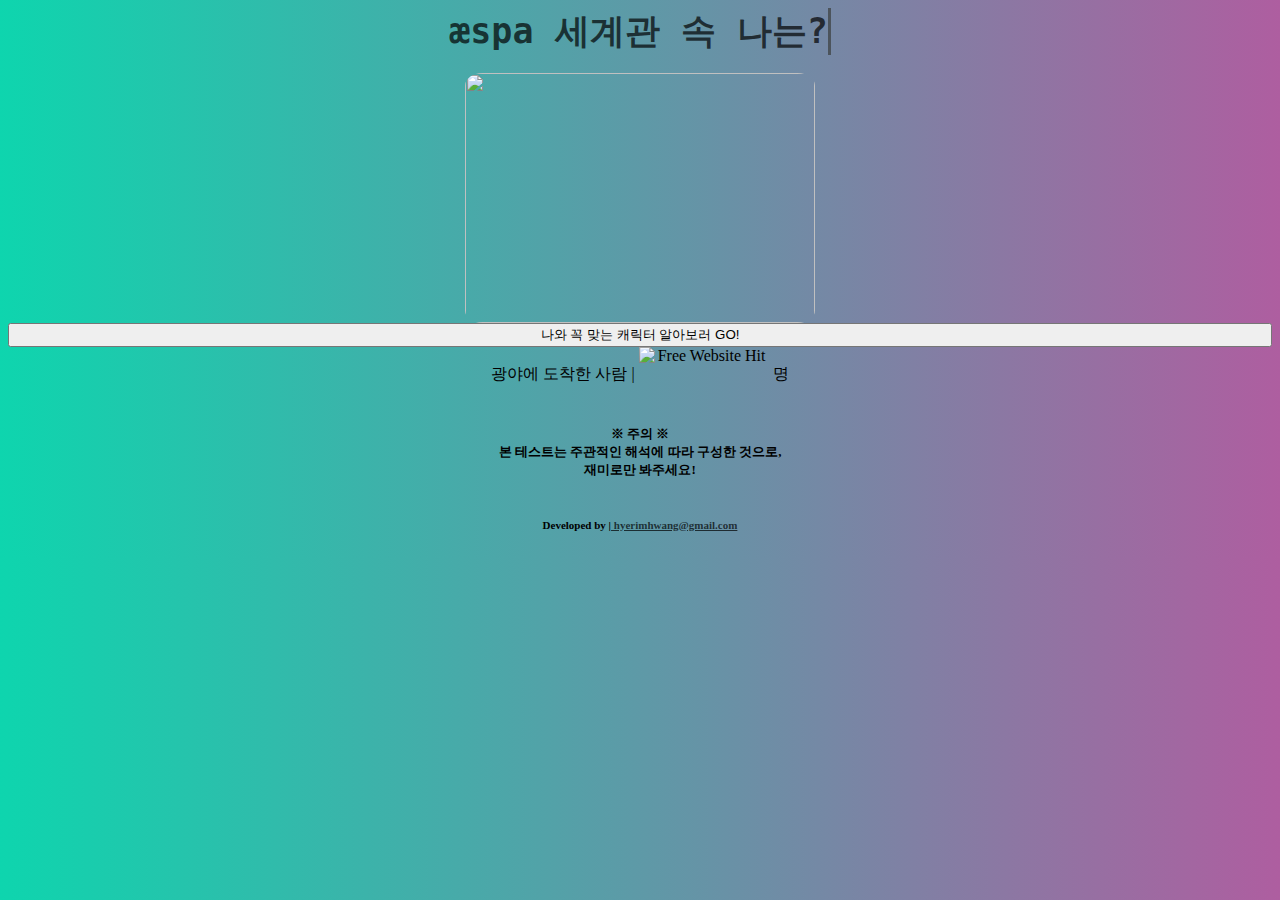
==== index.html @ db2fb71b "style" ====
<!DOCTYPE html>
<html lang="ko">

<head>
    <meta charset="UTF-8">
    <meta name="viewport" content="width=device-width, initial-scale=1.0">
    <title>æspa 에스파 테스트</title>
    <meta name="description" content="에스파 세계관 속에서의 내 역할 알아보기 테스트">
    <link rel="stylesheet" href="https://cdn.jsdelivr.net/npm/bootstrap@4.5.3/dist/css/bootstrap.min.css"
        integrity="sha384-TX8t27EcRE3e/ihU7zmQxVncDAy5uIKz4rEkgIXeMed4M0jlfIDPvg6uqKI2xXr2" crossorigin="anonymous">
    <link rel="stylesheet" href="style.css">
</head>

<body class="container">
    <article class="start">
        <h1 class="mt-5 text-center">æspa 세계관 속 나는?</h1> <br>
        <img class="mt-3" id="main" src="images/group.jpg">
        <button type="button" class="btn btn-outline-light mt-3" onclick='start();'>나와 꼭 맞는 캐릭터 알아보러 GO!</button>
        <div class="visitor mt-3">
            <span id="text">광야에 도착한 사람 | </span>
            <img id="visitor" src='https://www.free-website-hit-counter.com/c.php?d=8&id=129893&s=36' border='0' alt='Free Website Hit Counter'>
            <span id="text">명</span>
        </div>
        <br>
        <h5 class="caution">※ 주의 ※ <br> 본 테스트는 주관적인 해석에 따라 구성한 것으로, <br> 재미로만 봐주세요!</h5>
        <h5 class="me">Developed by |<a id="me" href="mailto:hyerimhwang@gmail.com"> hyerimhwang@gmail.com</a></h5>
    </article>
    <article class="question">
        <div class="progress mt-5">
            <div class="progress-bar" role="progressbar" style="width: calc(100/12*1%)"></div>
        </div>
        <h4 id="title" class="text-center mt-5">문제</h4> <br>
        <input id="type" type="hidden" value="EI">
        <button id="A" type="button" class="btn btn-outline-light mt-3">Primary</button> <br>
        <button id="B" type="button" class="btn btn-outline-light">Primary</button>
    </article>
    <article class="result">
        <div class="desc">
            <h2 class="mt-5">에스파 세계관 속<br>당신은! &#x1F914</h2>
            <img id="img" class="mt-3" src="lion.jpg" alt="character">
            <h2 id="char" class="text-center"></h2>
            <h4 id="explain" class="text-center mt-3">설명</h4>
        </div>
        <!-- Go to www.addthis.com/dashboard to customize your tools -->
        <div class="link">
            <div class="share addthis_inline_share_toolbox mt-3"></div>
            <h6 class="text-center mt-3">에스파 &#x1F389데뷔 1주년&#x1F389 기념 <br> &#x2B07움직이는 에스파 보러가기!&#x2B07 </h6>
            <a id="media" href="https://youtu.be/jVkHUbF_rfg" target="_blank"><img class="channel"
                    src="https://yt3.ggpht.com/aEUDLcPLfFe7EVpgooVW8z96Y8q2C8P18ypx2BZw3f3_b6hZqOQv2f_ifzMr2iQHdrjThvih=s176-c-k-c0x00ffffff-no-rj"
                    alt="썸네일"></a>
            <h6 class="text-center mt-3">&#x2B07에스파와 2022년 준비하기!&#x2B07</h6>
            <a id="media" class="text-center mt-3 goods"
                href="https://smtownandstore.com/product/aespa-seasons-greetings-2022/13740/category/1412/display/1/"
                target="_blank"><img class="store"
                    src="https://pbs.twimg.com/profile_images/1113741967370797057/sjT8judc_400x400.jpg"></a>
        </div>
    </article>
    <article>

    </article>
    <article class="kakao_ad mt-3 mb-3">
        <ins class="kakao_ad_area" style="display:none;" data-ad-unit="DAN-aGDwoxi016wBlBKg" data-ad-width="320"
            data-ad-height="100"></ins>
    </article>
    <script type="text/javascript" src="//t1.daumcdn.net/kas/static/ba.min.js" async></script>
    <input type="hidden" id="EI" value="0">
    <input type="hidden" id="SN" value="0">
    <input type="hidden" id="TF" value="0">
    <!-- <input type="hidden" id="JP" value="0"> -->
    <script src="https://code.jquery.com/jquery-3.5.1.slim.min.js"
        integrity="sha384-DfXdz2htPH0lsSSs5nCTpuj/zy4C+OGpamoFVy38MVBnE+IbbVYUew+OrCXaRkfj"
        crossorigin="anonymous"></script>
    <script src="https://cdn.jsdelivr.net/npm/bootstrap@4.5.3/dist/js/bootstrap.bundle.min.js"
        integrity="sha384-ho+j7jyWK8fNQe+A12Hb8AhRq26LrZ/JpcUGGOn+Y7RsweNrtN/tE3MoK7ZeZDyx"
        crossorigin="anonymous"></script>
    <script>
        var num = 1;
        var q = {
            1: { "title": "비대면 수업을 듣는데 갑자기 서버가 끊겨 수업을 듣지 못하게 되었다.", "type": "EI", "A": "오예 피곤했는데 잘 됐다. 좀 쉬어야지..", "B": "지금까지 배웠던 걸 다시 정리한다." },
            2: { "title": "서버가 다시 연결되고 그 이유를 들어보니 생전 듣도보도 못한 SYNK가 일시적으로 꺼졌다고 한다.", "type": "EI", "A": "엥? SYNK가 뭔데하며 더 찾아본다.", "B": "이유따윈 관심 없다. 수업이나 열심히 듣는다." },
            3: { "title": "수업을 듣던 중, 옆에서 갑자기 누군가가 말을 건다. '안녕 난 너의 AE야!'", "type": "EI", "A": "AE에 대해 궁금해하며 대화를 이어나간다.", "B": "피곤해서 환각을 경험한 거라고 생각하며 수업에 집중한다." },
            4: { "title": "교수님이 주말동안 할 팀플 과제를 내주셨다. 팀 내 나의 역할은?", "type": "EI", "A": "팀을 이끄는 리더", "B": "팀을 더 탄탄하게 만들어주는 조력자" },
            5: { "title": "드디어 주말이다. 과제가 하나 있긴 하지만 주말이니까 낮잠을 자는데 꿈에서 황폐한 대지 위에 있는 나를 발견한다.", "type": "SN", "A": "아무것도 없네.. 뭐하는 곳이지?", "B": "와 되게 넓다! 이런 곳이 처음인데.." },
            6: { "title": "", "type": "SN", "A": "일단 궁금하니까 가까이 가본다.", "B": "" },
            7: { "title": "문제 7번", "type": "SN", "A": "S", "B": "N" },
            8: { "title": "문제 8번", "type": "SN", "A": "S", "B": "N" },
            9: { "title": "문제 9번", "type": "TF", "A": "T", "B": "F" },
            10: { "title": "문제 10번", "type": "TF", "A": "T", "B": "F" },
            11: { "title": "문제 11번", "type": "TF", "A": "T", "B": "F" },
            12: { "title": "문제 12번", "type": "TF", "A": "T", "B": "F" }
        }
        var result = {
            "EST": { "char": "윈터", "explain": "&#x2B50 윈터 Armamenter &#x2B50", "img": "images/winter.jpg" },
            "INF": { "char": "닝닝", "explain": "&#x1F98B 닝닝 Ed Hacker &#x1F98B", "img": "images/ningning.jpg" },
            "ENF": { "char": "카리나", "explain": "&#x1F49C 카리나 Rocket Puncher &#x1F49C", "img": "images/karina.jpg" },
            "IST": { "char": "블랙맘바", "explain": "&#x1F40D 모든 걸 삼켜버릴 블랙맘바 &#x1F40D", "img": "images/blackmamba.jpg" },
            "ENT": { "char": "나비스", "explain": "&#x1F984 Nævis, We love you~ &#x1F984", "img": "images/blackmamba.jpg" },
            "ISF": { "char": "나비스", "explain": "&#x1F984 Nævis, We love you~ &#x1F984", "img": "images/naevis.jpg" },
            "ESF": { "char": "지젤", "explain": "&#x1F319 지젤 got Xenoglossy &#x1F319", "img": "images/giselle.jpg" },
            "INT": { "char": "블랙맘바", "explain": "&#x1F40D 모든 걸 삼켜버릴 블랙맘바 &#x1F40D", "img": "images/blackmamba.jpg" },
            // "ESTP": {"crew": "COCANBUTTUR", "explain": "악어 설명", "img": "lion.jpg"},
            // "ISTP": {"crew": "COCANBUTTUR", "explain": "미어캣 설명", "img": "lion.jpg"},
            // "ENFJ": {"crew": "WANT", "explain": "멋쟁이 사자 설명", "img": "lion.jpg"},
            // "INFJ": {"crew": "WANT", "explain": "태양새 설명", "img": "lion.jpg"},
            // "INTJ": {"crew": "HOLYBANG", "explain": "기린 설명", "img": "lion.jpg"},
            // "ENTJ": {"crew": "HOLYBANG", "explain": "고릴라 설명", "img": "lion.jpg"},
            // "ESFP": {"crew": "WAYB", "explain": "카피바라 설명", "img": "lion.jpg"},
            // "ISFP": {"crew": "WAYB", "explain": "호랑이 설명", "img": "lion.jpg"}
        }
        function start() {
            $(".start").hide();
            $(".question").show();
            next();
        }
        $("#A").click(function () {
            var type = $("#type").val();
            var preValue = $("#" + type).val();
            $("#" + type).val(parseInt(preValue) + 1);
            next();
        });
        $("#B").click(function () {
            next();
        });
        function next() {
            if (num == 13) {
                $(".question").hide();
                $(".result").show();
                var mbti = "";
                ($("#EI").val() < 3) ? mbti += "I" : mbti += "E";
                ($("#SN").val() < 3) ? mbti += "N" : mbti += "S";
                ($("#TF").val() < 3) ? mbti += "F" : mbti += "T";
                // ($("#JP").val() < 2) ? mbti+="P" : mbti+="J";
                $("#img").attr("src", result[mbti]["img"]);
                $("#animal").html(result[mbti]["animal"]);
                $("#explain").html(result[mbti]["explain"]);
            } else {
                $(".progress-bar").attr('style', 'width: calc(100/12*' + num + '%)');
                $("#title").html(q[num]["title"]);
                $("#type").val(q[num]["type"]);
                $("#A").html(q[num]["A"]);
                $("#B").html(q[num]["B"]);
                num++;
            }
        }
    </script>
    <!-- Go to www.addthis.com/dashboard to customize your tools -->
    <script type="text/javascript" src="//s7.addthis.com/js/300/addthis_widget.js#pubid=ra-61756db62be6a953"></script>
</body>

</html>
---- style.css ----
@font-face {
  font-family: "Vitro_core";
  src: url("https://cdn.jsdelivr.net/gh/projectnoonnu/noonfonts_20-10-21@1.0/Vitro_core.woff")
    format("woff");
  font-weight: normal;
  font-style: normal;
}

@import url("https://fonts.googleapis.com/css?family=Source+Code+Pro");

h1 {
  border-right: solid 3px rgba(63, 67, 68, 0.75);
  white-space: nowrap;
  overflow: hidden;
  font-family: "Vitro_core", monospace;
  font-size: 35px;
  color: rgba(0, 0, 0, 0.7);
  margin: 0 auto;
}

/* Animation */
h1 {
  animation: animated-text 5s steps(26, end) 1s 1 normal both,
    animated-cursor 800ms steps(26, end) infinite;
}

/* text animation */

@keyframes animated-text {
  from {
    width: 0;
  }
  to {
    width: 358px;
  }
}

/* cursor animations */

@keyframes animated-cursor {
  from {
    border-right-color: rgba(255, 255, 255, 0.75);
  }
  to {
    border-right-color: transparent;
  }
}

body {
  background: linear-gradient(to right, #0ed5ae, #ae5ea0);
  font-family: "Vitro_core";
  text-align: center;
}

#text {
  display: inline-block;
}
#visitor {
  width: 130px;
  height: 20px;
  display: inline-block;
}

.me {
  font-size: 11px;
  text-align: center;
}

#me {
  color: rgba(0, 0, 0, 0.7);
}

#me:hover {
  text-decoration: none;
}

.caution {
  font-size: 13px;
  text-align: center;
}

article {
  display: flex;
  flex-direction: column;
}

.progress-bar {
  background-color: rgba(255, 255, 255, 0.7) !important;
  height: 200%;
}

.progress {
  background-color: #ffffff00;
  /* -webkit-box-shadow: none; */
  /* box-shadow: none; */
  border: 1px;
  border-style: solid;
  border-color: rgba(255, 255, 255, 0.7) !important;
}

.question {
  display: none;
}

.result {
  display: none;
}

/* .desc {
  text-align: center !important;
  width: 400px;
  border: 1px, rgba(255, 255, 255, 0.7);
  border-radius: 3%;
  border-style: solid;
} */

#img {
  width: 300px;
  height: 250px;
  object-fit: cover;
  margin: 0 auto;
  border-radius: 5%;
}

.share {
  margin: 0 auto;
}

.kakao_ad {
  width: 320px;
  margin: 0 auto;
}

.banner {
  display: flex;
  justify-content: center;
  width: 300px;
  margin: 0 auto;
}

.banner-img {
  width: 300px;
}

img {
  display: block;
  margin: auto;
  width: 350px;
  height: 200px;
}

.goods {
  color: rgba(0, 0, 0, 0.7);
}

.goods:hover {
  color: rgba(49, 47, 47, 0.7);
  text-decoration: none;
}

.channel {
  width: 80px;
  height: 80px;
  border-radius: 70%;
}

.store {
  width: 80px;
  height: 80px;
  border-radius: 70%;
}

#main {
  border-radius: 5%;
  height: 250px;
}
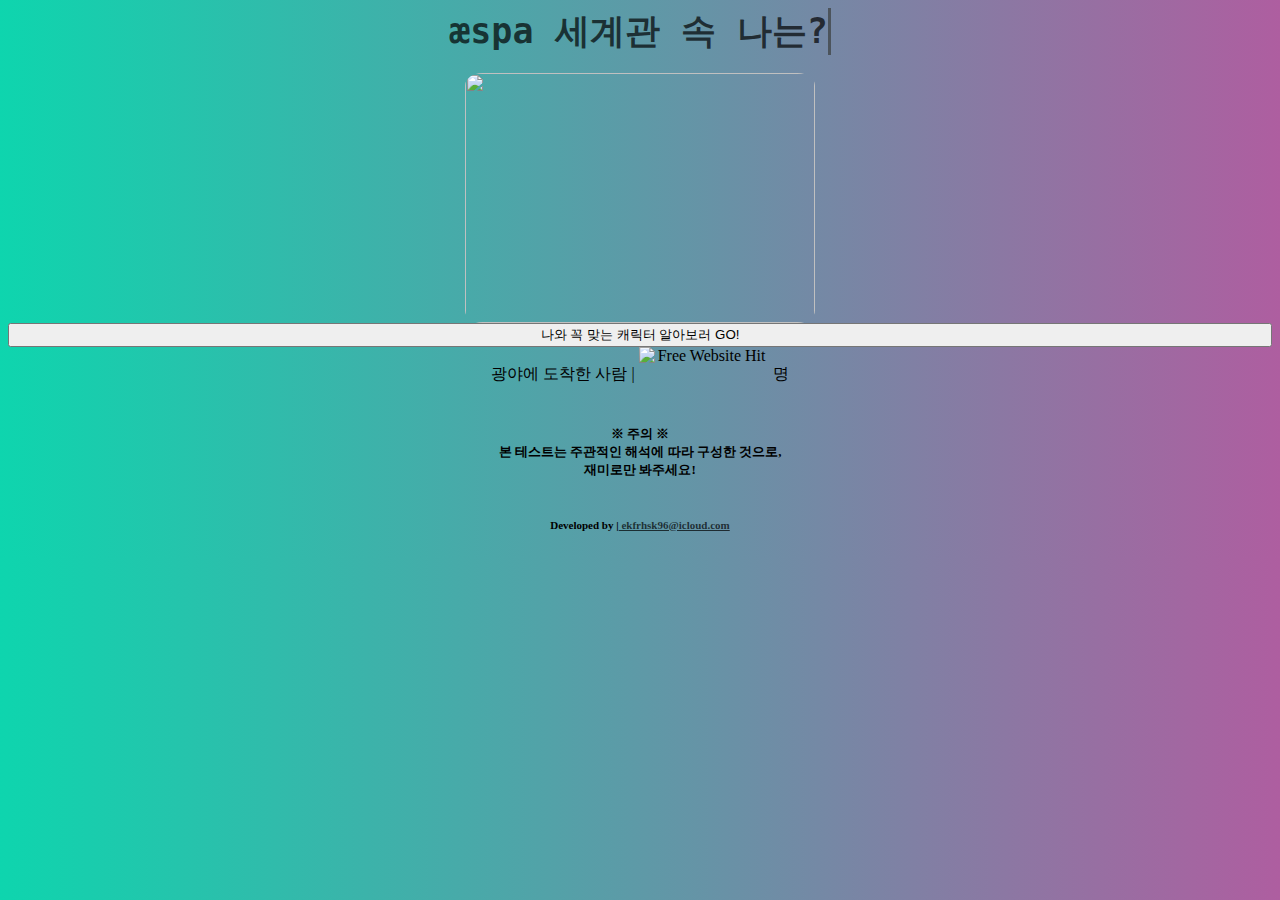
==== commit 8010e77c: "email 수정" ====
--- a/index.html
+++ b/index.html
@@ -4,8 +4,13 @@
 <head>
     <meta charset="UTF-8">
     <meta name="viewport" content="width=device-width, initial-scale=1.0">
-    <title>æspa 에스파 테스트</title>
+    <title>에스파 æspa 테스트</title>
     <meta name="description" content="에스파 세계관 속에서의 내 역할 알아보기 테스트">
+    <meta property="og:type" content="website"> 
+    <meta property="og:title" content="에스파 aespa 테스트">
+    <meta property="og:description" content="에스파 aespa 세계관 속에서의 내 역할 알아보기 테스트">
+    <meta property="og:image" content="http://aespatest.netlify.app/group.jpg">
+    <meta property="og:url" content="http://aespatest.netlify.app">
     <link rel="stylesheet" href="https://cdn.jsdelivr.net/npm/bootstrap@4.5.3/dist/css/bootstrap.min.css"
         integrity="sha384-TX8t27EcRE3e/ihU7zmQxVncDAy5uIKz4rEkgIXeMed4M0jlfIDPvg6uqKI2xXr2" crossorigin="anonymous">
     <link rel="stylesheet" href="style.css">
@@ -23,7 +28,7 @@
         </div>
         <br>
         <h5 class="caution">※ 주의 ※ <br> 본 테스트는 주관적인 해석에 따라 구성한 것으로, <br> 재미로만 봐주세요!</h5>
-        <h5 class="me">Developed by |<a id="me" href="mailto:hyerimhwang@gmail.com"> hyerimhwang@gmail.com</a></h5>
+        <h5 class="me">Developed by |<a id="me" href="mailto:ekfrhsk96@icloud.com"> ekfrhsk96@icloud.com</a></h5>
     </article>
     <article class="question">
         <div class="progress mt-5">
@@ -76,27 +81,27 @@
     <script>
         var num = 1;
         var q = {
-            1: { "title": "비대면 수업을 듣는데 갑자기 서버가 끊겨 수업을 듣지 못하게 되었다.", "type": "EI", "A": "오예 피곤했는데 잘 됐다. 좀 쉬어야지..", "B": "지금까지 배웠던 걸 다시 정리한다." },
-            2: { "title": "서버가 다시 연결되고 그 이유를 들어보니 생전 듣도보도 못한 SYNK가 일시적으로 꺼졌다고 한다.", "type": "EI", "A": "엥? SYNK가 뭔데하며 더 찾아본다.", "B": "이유따윈 관심 없다. 수업이나 열심히 듣는다." },
-            3: { "title": "수업을 듣던 중, 옆에서 갑자기 누군가가 말을 건다. '안녕 난 너의 AE야!'", "type": "EI", "A": "AE에 대해 궁금해하며 대화를 이어나간다.", "B": "피곤해서 환각을 경험한 거라고 생각하며 수업에 집중한다." },
-            4: { "title": "교수님이 주말동안 할 팀플 과제를 내주셨다. 팀 내 나의 역할은?", "type": "EI", "A": "팀을 이끄는 리더", "B": "팀을 더 탄탄하게 만들어주는 조력자" },
-            5: { "title": "드디어 주말이다. 과제가 하나 있긴 하지만 주말이니까 낮잠을 자는데 꿈에서 황폐한 대지 위에 있는 나를 발견한다.", "type": "SN", "A": "아무것도 없네.. 뭐하는 곳이지?", "B": "와 되게 넓다! 이런 곳이 처음인데.." },
-            6: { "title": "", "type": "SN", "A": "일단 궁금하니까 가까이 가본다.", "B": "" },
-            7: { "title": "문제 7번", "type": "SN", "A": "S", "B": "N" },
-            8: { "title": "문제 8번", "type": "SN", "A": "S", "B": "N" },
-            9: { "title": "문제 9번", "type": "TF", "A": "T", "B": "F" },
-            10: { "title": "문제 10번", "type": "TF", "A": "T", "B": "F" },
-            11: { "title": "문제 11번", "type": "TF", "A": "T", "B": "F" },
-            12: { "title": "문제 12번", "type": "TF", "A": "T", "B": "F" }
+            1: { "title": "내가 만약 광야에 가야한다면?", "type": "EI", "A": "친구들이랑 같이 간다.", "B": "혼자 간다." },
+            2: { "title": "광야에 도착하면 더 하고 싶은 것은?", "type": "EI", "A": "오늘만큼은 내가 주인공! 광야를 배경삼아 뮤비를 찍어본다", "B": "광야를 걸으며 여기저기 탐색하고 맛집도 가본다. " },
+            3: { "title": "갑자기 나와 똑같이 생긴 가상인물 ae가 옆에 나타난다면?", "type": "EI", "A": "궁금하니 먼저 말을 걸어본다.", "B": "말을 걸 때까지 기다린다." },
+            4: { "title": "ae와 친해질 때 나는?", "type": "TF", "A": "궁금한 것을 위주로 물어보며 공감대를 형성한다.", "B": "ae가 하는 말에 적극적으로 공감해주고 반응해준다." },
+            5: { "title": "스트레스를 풀 때 더 선호하는 방법은?", "type": "EI", "A": "춤을 추든 운동을 하든 몸으로 움직여 스트레스를 푼다.", "B": "이어폰으로 평소 좋아하던 음악을 들으며 스트레스를 푼다." },
+            6: { "title": "블랙맘바의 공격으로 모든 게 마비됐을 때 나의 행동은?", "type": "SN", "A": "다른 나라로 피난간다.", "B": "남아서 블랙맘바를 물리치고 어지러운 상황을 다시 정리하는데 힘을 보탠다." },
+            7: { "title": "둘 중 더 마음에 드는 말은?", "type": "SN", "A": "뭐든 대충해도 잘 해내는 너가 부러워!", "B": "뭐든 열심히 노력해서 이루는 너가 멋져!" },
+            8: { "title": "내가 에스파가 된다면?", "type": "SN", "A": "두고봐 난 좀 쌔비쥐~ 음색 천재 보컬 포지션", "B": "에브뤼바뒤 룩 앳 미 익숙하잔뉘~ 힙한 래퍼 포지션" },
+            9: { "title": "나에게 더 착붙일 거 같은 가사는?", "type": "SN", "A": "에스파는 나야 둘이 될 쑨 없어~", "B": "암 온 드 넥슷 레블." },
+            10: { "title": "내가 선호하는 일은?", "type": "TF", "A": "앉아있는 게 최고! 머리로 하는 일이 더 좋다", "B": "발로 뛰는 게 최고! 몸으로 하는 일이 더 좋다." },
+            11: { "title": "영화나 소설을 볼 때 더 매력있게 다가오는 캐릭터는? ", "type": "TF", "A": "블랙맘바와 같은 악당", "B": "나비스와 같은 히어로" },
+            12: { "title": "내가 에스파라면 무대에서?", "type": "TF", "A": "리허설 때의 경험을 바탕으로 최대한 내가 멋있게 나올 수 있게 무대한다.", "B": "최대한 무대를 즐기며 끼를 발산한다." }
         }
         var result = {
-            "EST": { "char": "윈터", "explain": "&#x2B50 윈터 Armamenter &#x2B50", "img": "images/winter.jpg" },
-            "INF": { "char": "닝닝", "explain": "&#x1F98B 닝닝 Ed Hacker &#x1F98B", "img": "images/ningning.jpg" },
+            "EST": { "char": "닝닝", "explain": "&#x1F98B 닝닝 Ed Hacker &#x1F98B", "img": "images/ningning.jpg" },
+            "INF": { "char": "블랙맘바", "explain": "&#x1F40D 모든 걸 삼켜버릴 블랙맘바 &#x1F40D", "img": "images/blackmamba.jpg" },
             "ENF": { "char": "카리나", "explain": "&#x1F49C 카리나 Rocket Puncher &#x1F49C", "img": "images/karina.jpg" },
-            "IST": { "char": "블랙맘바", "explain": "&#x1F40D 모든 걸 삼켜버릴 블랙맘바 &#x1F40D", "img": "images/blackmamba.jpg" },
-            "ENT": { "char": "나비스", "explain": "&#x1F984 Nævis, We love you~ &#x1F984", "img": "images/blackmamba.jpg" },
+            "IST": { "char": "윈터", "explain": "&#x2B50 윈터 Armamenter &#x2B50", "img": "images/winter.jpg" },
+            "ENT": { "char": "지젤", "explain": "&#x1F319 지젤 got Xenoglossy &#x1F319", "img": "images/giselle.jpg" },
             "ISF": { "char": "나비스", "explain": "&#x1F984 Nævis, We love you~ &#x1F984", "img": "images/naevis.jpg" },
-            "ESF": { "char": "지젤", "explain": "&#x1F319 지젤 got Xenoglossy &#x1F319", "img": "images/giselle.jpg" },
+            "ESF": { "char": "나비스", "explain": "&#x1F984 Nævis, We love you~ &#x1F984", "img": "images/naevis.jpg" },
             "INT": { "char": "블랙맘바", "explain": "&#x1F40D 모든 걸 삼켜버릴 블랙맘바 &#x1F40D", "img": "images/blackmamba.jpg" },
             // "ESTP": {"crew": "COCANBUTTUR", "explain": "악어 설명", "img": "lion.jpg"},
             // "ISTP": {"crew": "COCANBUTTUR", "explain": "미어캣 설명", "img": "lion.jpg"},
@@ -112,6 +117,7 @@
             $(".question").show();
             next();
         }
+        // A문항 선택 시 VALUE값 증가
         $("#A").click(function () {
             var type = $("#type").val();
             var preValue = $("#" + type).val();
@@ -126,9 +132,10 @@
                 $(".question").hide();
                 $(".result").show();
                 var mbti = "";
-                ($("#EI").val() < 3) ? mbti += "I" : mbti += "E";
-                ($("#SN").val() < 3) ? mbti += "N" : mbti += "S";
-                ($("#TF").val() < 3) ? mbti += "F" : mbti += "T";
+                // A문항 VALUE값이 2보다 작으면 I, 그 외엔 E
+                ($("#EI").val() < 2) ? mbti += "I" : mbti += "E";
+                ($("#SN").val() < 2) ? mbti += "N" : mbti += "S";
+                ($("#TF").val() < 2) ? mbti += "F" : mbti += "T";
                 // ($("#JP").val() < 2) ? mbti+="P" : mbti+="J";
                 $("#img").attr("src", result[mbti]["img"]);
                 $("#animal").html(result[mbti]["animal"]);
